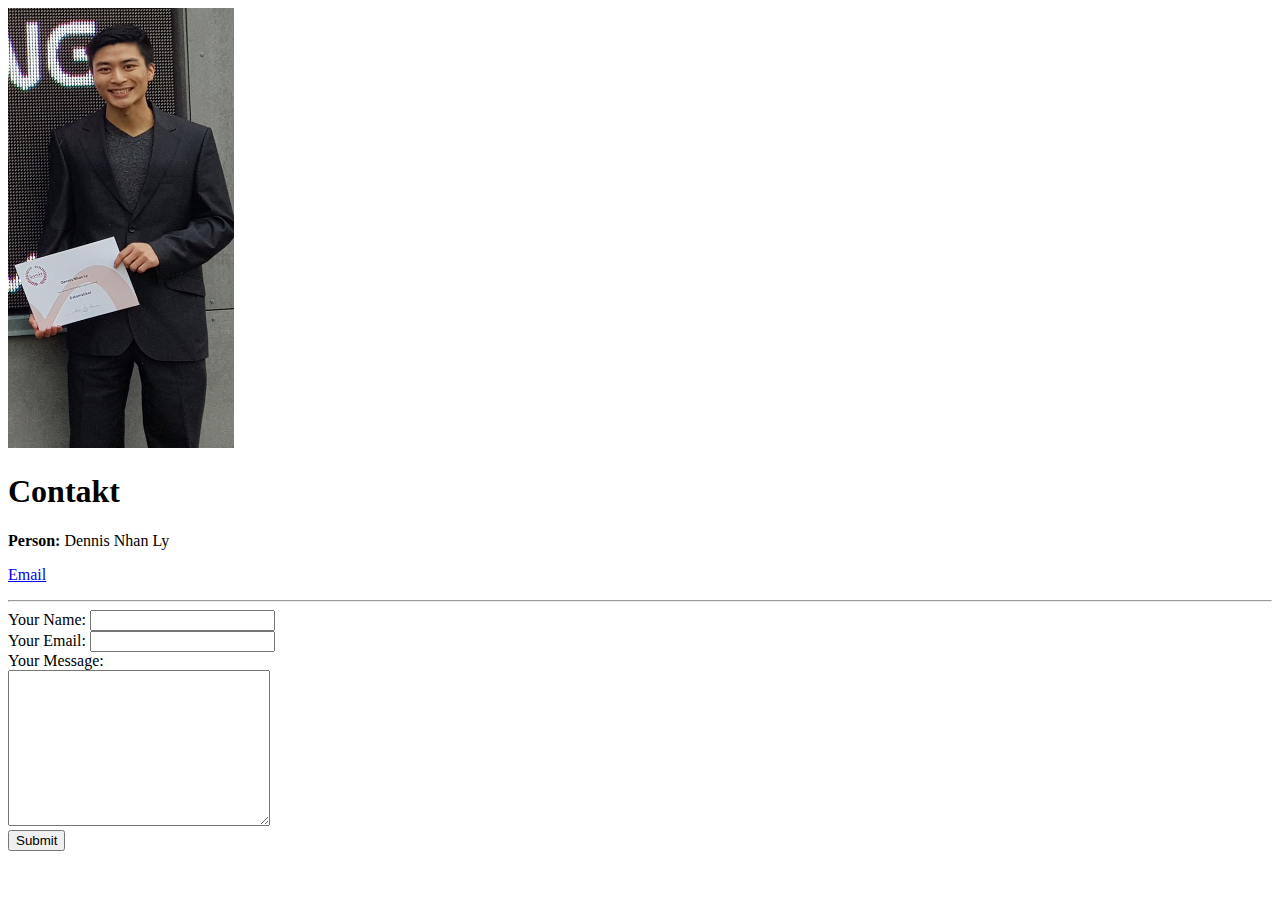
==== contact.html @ 7cc5e8fa "Added initial website files" ====
<!DOCTYPE html>
<html lang="en" dir="ltr">

<head>
  <meta charset="utf-8">
  <title>Kontakt</title>
</head>

<body>
    <img src="Images/Profil.png" alt="Dennis profile picture">
    <h1><strong>Contakt</strong></h1>
  <p><strong>Person:</strong> Dennis Nhan Ly</p>
  <p><strong></strong><a href="mailto:Dennis_nhanly@hotmail.com">Email</a></p>
  <hr>
  <form action="mailto:Dennis_nhanly@hotmail.com" method="post" enctype="text/plain">
    <label >Your Name:</label>
    <input type="text" name="yourName" value=""><br>
    <label>Your Email:</label>
    <input type="email" name="yourEmail" value=""> <br>
    <label>Your Message:</label> <br>
    <textarea name="yourMessage" rows="10" cols="30"></textarea> <br>
    <input type="submit" name="">
  </form>
</body>

</html>
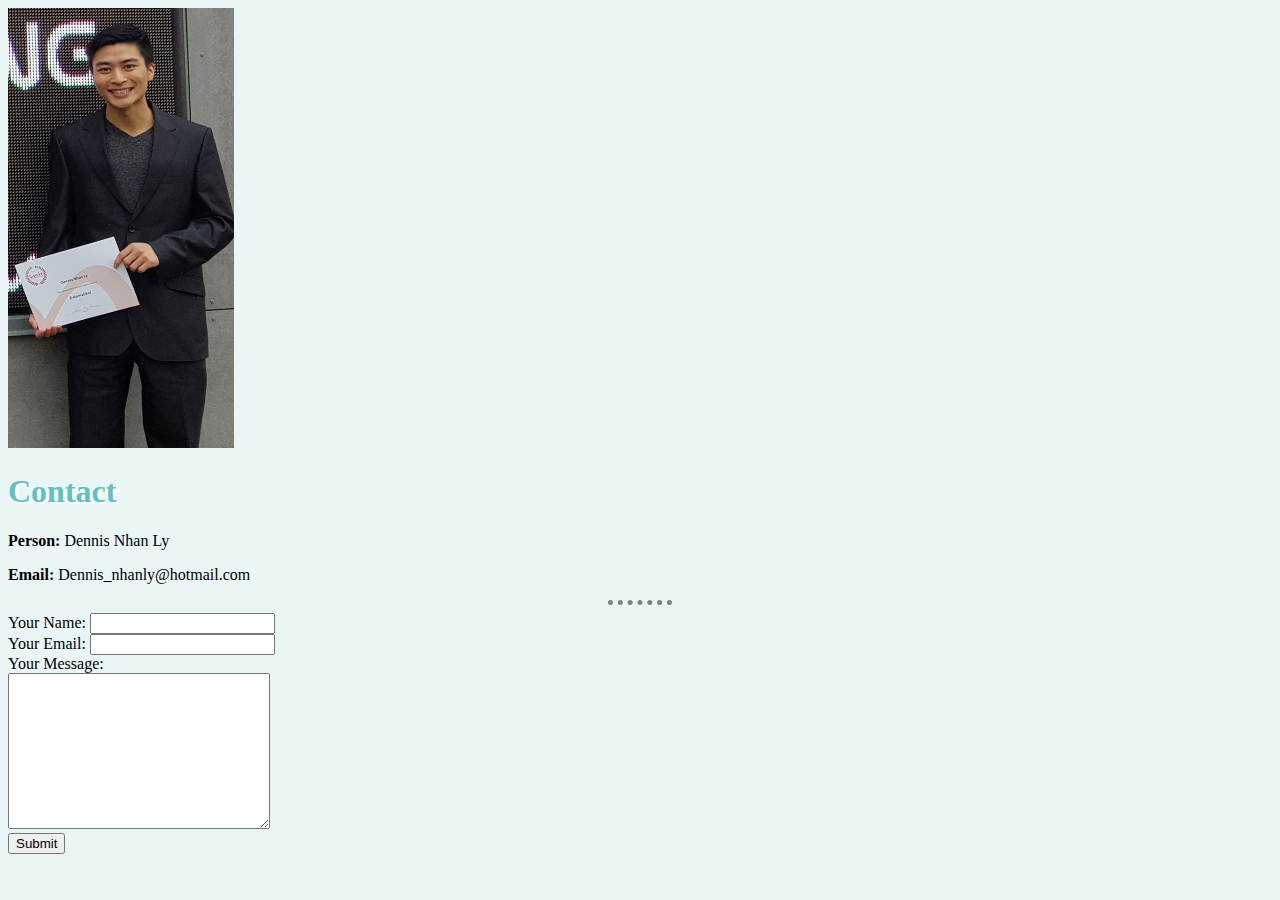
==== commit 33b84bd9: "Use of css" ====
--- a/contact.html
+++ b/contact.html
@@ -4,13 +4,14 @@
 <head>
   <meta charset="utf-8">
   <title>Kontakt</title>
+  <link rel="stylesheet" href="css/styles.css">
 </head>
 
 <body>
     <img src="Images/Profil.png" alt="Dennis profile picture">
-    <h1><strong>Contakt</strong></h1>
+    <h1><strong>Contact</strong></h1>
   <p><strong>Person:</strong> Dennis Nhan Ly</p>
-  <p><strong></strong><a href="mailto:Dennis_nhanly@hotmail.com">Email</a></p>
+  <p><strong>Email:</strong> Dennis_nhanly@hotmail.com</p>
   <hr>
   <form action="mailto:Dennis_nhanly@hotmail.com" method="post" enctype="text/plain">
     <label >Your Name:</label>
--- a/css/styles.css
+++ b/css/styles.css
@@ -0,0 +1,20 @@
+body {
+  background-color: #eaf6f6;
+}
+
+hr {
+  border-style: none;
+  border-top-style: dotted;
+  border-color: grey;
+  border-width:5px;
+  width: 5%;
+}
+h1{
+  color: #66bfbf;
+      text-shadow: 3px 2px white;
+}
+
+h3{
+    color: #66bfbf;
+
+}
